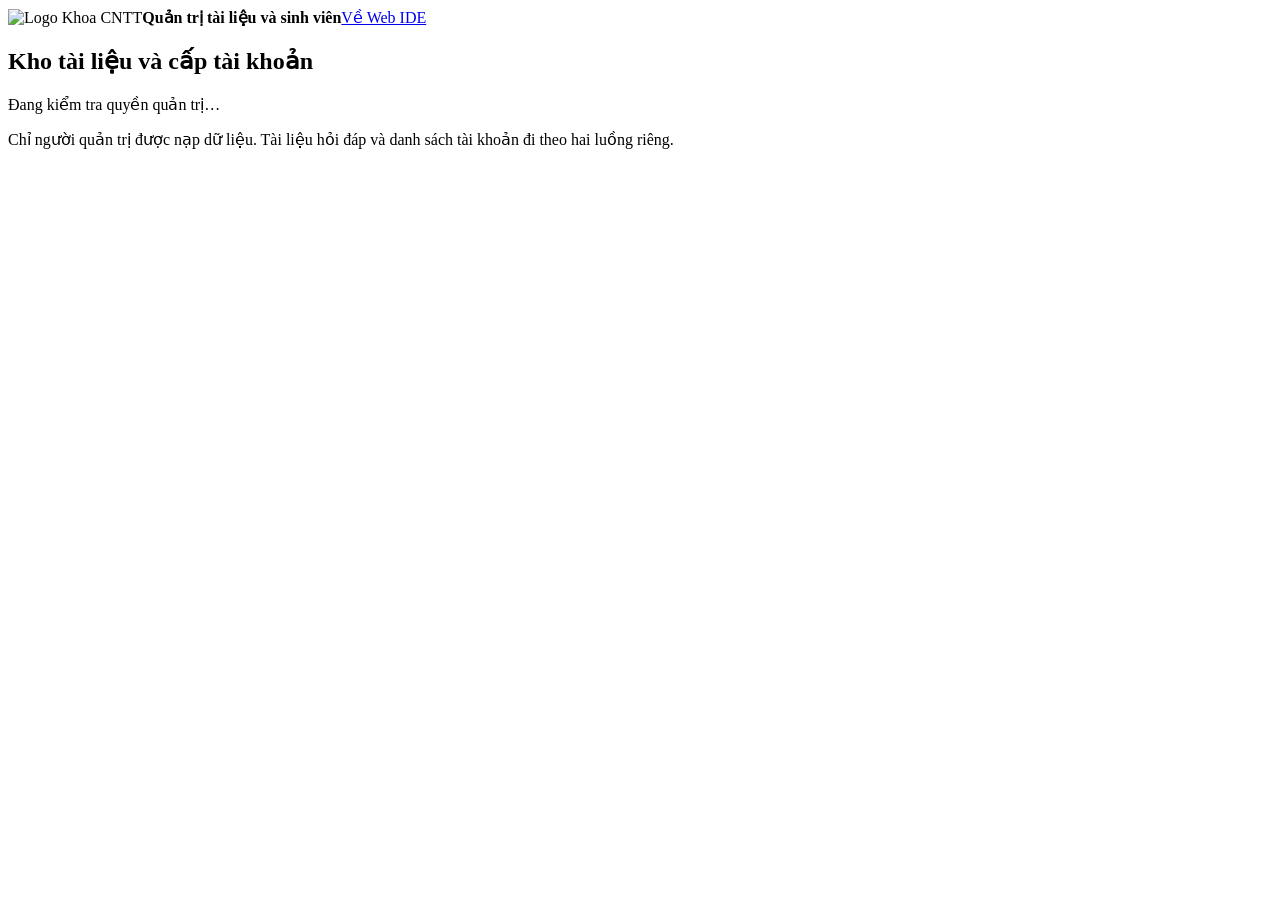
==== static/admin.html @ df2b9a2a "Up ma nguon du an lan dau" ====
<!doctype html>
<html lang="vi">
<head><meta charset="utf-8"><meta name="viewport" content="width=device-width,initial-scale=1"><meta name="referrer" content="same-origin"><title>Quản trị tài liệu và sinh viên · Khoa CNTT</title><link rel="stylesheet" href="/rag.css"></head>
<body class="admin-page">
<header class="admin-header"><img src="/LogoFITHPUni.png" alt="Logo Khoa CNTT"><strong>Quản trị tài liệu và sinh viên</strong><a href="/">Về Web IDE</a></header>
<main class="admin-main">
<section class="admin-card"><h1>Kho tài liệu và cấp tài khoản</h1><p id="admin-auth-status" class="admin-status" role="status">Đang kiểm tra quyền quản trị…</p><p class="admin-note">Chỉ người quản trị được nạp dữ liệu. Tài liệu hỏi đáp và danh sách tài khoản đi theo hai luồng riêng.</p></section>
<div id="admin-work" hidden>
<section class="admin-card" aria-labelledby="admin-document-heading"><h2 id="admin-document-heading">1. Nạp tài liệu Word hoặc văn bản</h2><p class="admin-note">Chọn DOCX hoặc TXT UTF-8. Xem thứ tự đoạn, bảng, ảnh và cảnh báo trước khi công bố. Với ảnh sơ đồ, mô tả phải được đối chiếu với ảnh gốc; OCR hay chú thích không tự chứng minh ý nghĩa ảnh.</p>
<form id="admin-document-form"><div class="admin-controls"><label for="admin-document-target">Cách nạp</label><select id="admin-document-target"><option value="">Tài liệu mới</option></select></div><div class="admin-controls"><input id="admin-document-file" type="file" accept=".docx,.txt" required aria-label="Tài liệu Word hoặc văn bản"><button type="submit" class="primary">Đọc và xem trước</button></div></form>
<div class="admin-controls"><label for="admin-document-list">Tài liệu đã nạp</label><select id="admin-document-list"><option value="">Chọn bản nạp để xem lại</option></select><button id="admin-refresh-documents" type="button">Làm mới</button></div>
<p id="admin-document-status" class="admin-status" role="status">Chưa chọn tài liệu.</p>
<div id="admin-document-preview" hidden><h3 id="admin-preview-title"></h3><div id="admin-document-warnings"></div><details><summary>Nội dung đã trích xuất theo thứ tự</summary><div id="admin-document-blocks" class="admin-table-wrap"></div></details><div id="admin-document-images"></div>
<div class="admin-controls"><button id="admin-publish" class="primary" type="button">Xác nhận nạp vào kho hỏi đáp</button><button id="admin-cancel-job" type="button" hidden>Dừng nạp</button></div><p class="admin-note">Chỉ bản nạp hoàn tất kiểm tra mới xuất hiện trong kho của sinh viên. Nạp lại không tự ghi đè chỉ vì tên tệp giống nhau.</p></div>
<div class="admin-controls"><button id="admin-reindex" type="button">Dựng lại chỉ mục tìm kiếm</button></div><p class="admin-note">Dùng khi cấu hình model embedding thay đổi. Hệ thống kiểm tra chỉ mục mới trước khi chuyển sử dụng, không thay đổi tài liệu gốc.</p>
</section>
<section class="admin-card" aria-labelledby="admin-student-heading"><h2 id="admin-student-heading">2. Nhập tài khoản sinh viên từ Excel</h2><p class="admin-note">Mỗi lượt tối đa 100 sinh viên. Mẫu gồm Email, MSSV, Họ và tên, Lớp, Năm học; có thể thêm Mật khẩu. MSSV phải giữ dạng văn bản nếu có số 0 đầu. Có mật khẩu thì dùng để cấp tài khoản mới, để trống thì tạo riêng lúc xác nhận. Tài khoản đã có không bị ghi đè.</p>
<a class="admin-button" href="/api/admin/students/template">Tải mẫu Excel</a>
<form id="admin-student-form"><div class="admin-controls"><input id="admin-student-file" type="file" accept=".xlsx" required aria-label="Danh sách sinh viên Excel"><button type="submit" class="primary">Kiểm tra và xem trước</button></div></form>
<p id="admin-student-status" class="admin-status" role="status">Chưa nhập danh sách. Xem trước chưa cấp tài khoản.</p>
<div id="admin-import-preview" hidden><p id="admin-import-counts"></p><div class="admin-table-wrap"><table><thead><tr><th>Dòng</th><th>Email</th><th>MSSV</th><th>Họ và tên</th><th>Lớp / Năm</th><th>Kết quả / Lý do</th></tr></thead><tbody id="admin-import-rows"></tbody></table></div><div class="admin-controls"><button id="admin-import-confirm" class="primary" type="button">Xác nhận cấp tài khoản hợp lệ</button></div></div>
<div id="admin-credentials" class="admin-secret" hidden><h3>Thông tin đăng nhập mới được cấp</h3><p>Chỉ bàn giao riêng cho từng sinh viên. Tải và cất giữ ở nơi phù hợp; hệ thống không lưu mật khẩu rõ để xem lại. Không chia sẻ cả danh sách cho sinh viên. Thông tin này được ẩn khi rời tab hoặc sau 5 phút.</p><pre id="admin-credential-text"></pre><div class="admin-controls"><button id="admin-download-credentials" type="button">Tải thông tin để bàn giao riêng</button><button id="admin-clear-credentials" type="button">Ẩn và xóa khỏi trang</button></div></div>
</section>
</div>
</main><script src="/admin.js" defer></script></body></html>
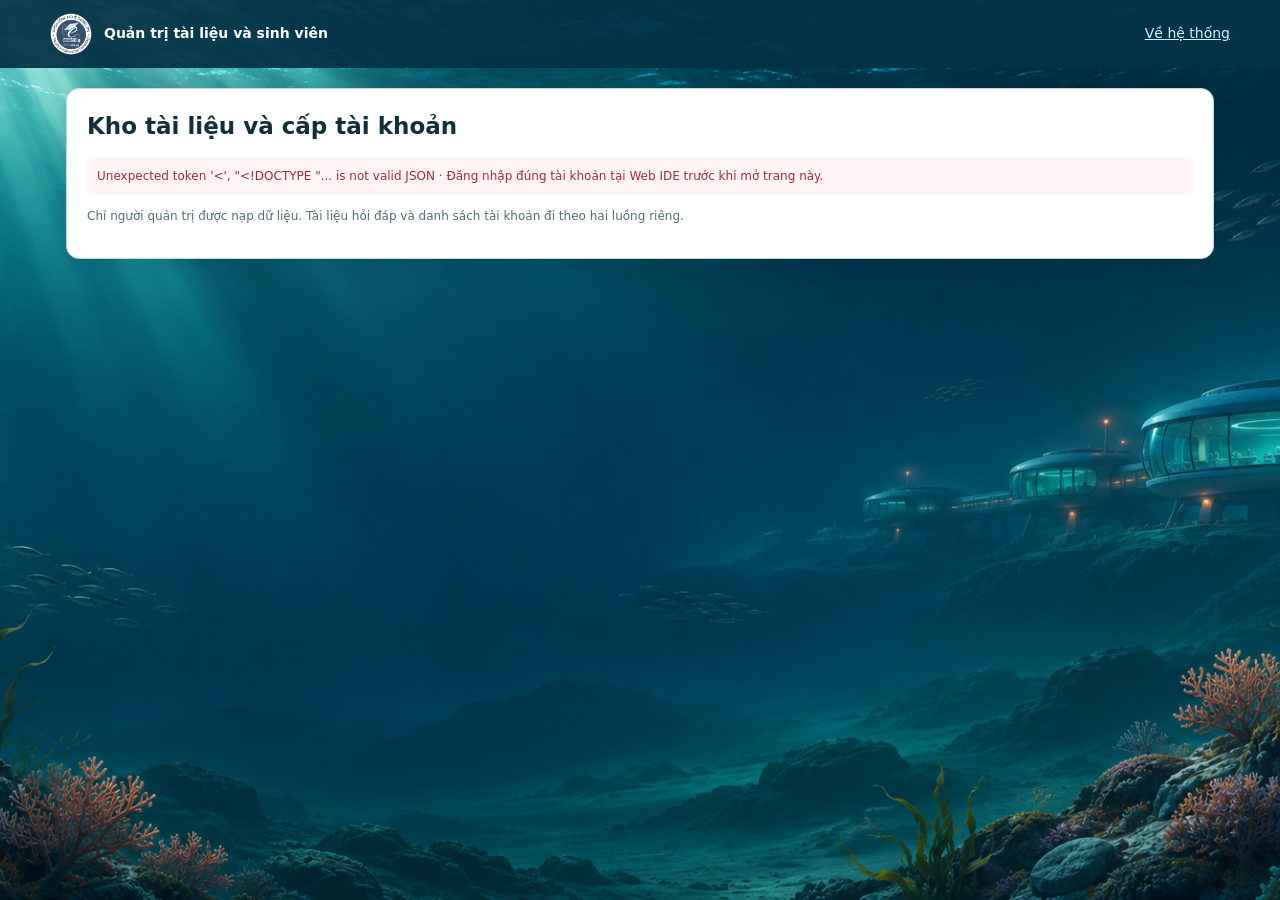
==== commit 70aabee1: "Standardize official programming support system title" ====
--- a/static/admin.html
+++ b/static/admin.html
@@ -2,7 +2,7 @@
 <html lang="vi">
 <head><meta charset="utf-8"><meta name="viewport" content="width=device-width,initial-scale=1"><meta name="referrer" content="same-origin"><title>Quản trị tài liệu và sinh viên · Khoa CNTT</title><link rel="stylesheet" href="/rag.css"></head>
 <body class="admin-page">
-<header class="admin-header"><img src="/LogoFITHPUni.png" alt="Logo Khoa CNTT"><strong>Quản trị tài liệu và sinh viên</strong><a href="/">Về Web IDE</a></header>
+<header class="admin-header"><img src="/LogoFITHPUni.png" alt="Logo Khoa CNTT"><strong>Quản trị tài liệu và sinh viên</strong><a href="/">Về hệ thống</a></header>
 <main class="admin-main">
 <section class="admin-card"><h1>Kho tài liệu và cấp tài khoản</h1><p id="admin-auth-status" class="admin-status" role="status">Đang kiểm tra quyền quản trị…</p><p class="admin-note">Chỉ người quản trị được nạp dữ liệu. Tài liệu hỏi đáp và danh sách tài khoản đi theo hai luồng riêng.</p></section>
 <div id="admin-work" hidden>
--- a/rag.css
+++ b/rag.css
@@ -0,0 +1,72 @@
+/* Separate document assistant; existing IDE panes and ocean scene stay intact. */
+[hidden] { display: none !important; }
+.assistant-toolbar { gap: 6px; flex-wrap: wrap; }
+.assistant-modes { display: flex; gap: 3px; }
+.assistant-modes button[aria-pressed="true"] { background: #007f85; border-color: #007f85; color: white; }
+#admin-link { color: #075c72; font-size: 11px; text-decoration: none; padding: 4px; }
+#chat-panel[data-assistant-mode="documents"] > #provider-status,
+#chat-panel[data-assistant-mode="documents"] > #context-status,
+#chat-panel[data-assistant-mode="documents"] > #chat-log,
+#chat-panel[data-assistant-mode="documents"] > #chat-form,
+#chat-panel[data-assistant-mode="documents"] > .assistant-toolbar #clear-chat { display: none; }
+#rag-panel { display: flex; flex-direction: column; min-height: 0; flex: 1; color: #000; background: #fff; }
+.rag-history-tools { display: flex; gap: 5px; padding: 8px 11px; border-bottom: 1px solid #dbe7eb; }
+.rag-history-tools select { flex: 1; min-width: 0; max-width: 100%; font-size: 12px; background: #fff; color: #193d4d; border: 1px solid #bfd5de; border-radius: 6px; padding: 6px; }
+.rag-history-tools button { font-size: 11px; padding: 5px 8px; }
+.rag-note { margin: 0; padding: 7px 12px; background: #f5fafb; color: #547080; font-size: 11px; line-height: 1.4; border-bottom: 1px solid #dbe7eb; }
+#rag-log { flex: 1; min-height: 0; overflow: auto; overscroll-behavior: contain; padding: 12px; display: flex; flex-direction: column; gap: 12px; }
+.rag-empty { color: #547080; font-size: 13px; line-height: 1.65; margin: auto; text-align: center; max-width: 330px; }
+.rag-message { border: 1px solid #dbe7eb; border-radius: 10px; padding: 11px; font-size: 13px; line-height: 1.6; overflow-wrap: anywhere; background: #fff; }
+.rag-message.user { margin-left: 18px; background: #f0faf8; border-color: #c9e8e4; }
+.rag-message-label { display: block; color: #46626f; font-size: 10px; font-weight: 700; margin-bottom: 6px; }
+.rag-message-text { white-space: pre-wrap; }
+.rag-message-progress { font-size: 11px; color: #547080; margin: 8px 0 0; }
+.rag-citations { display: flex; flex-wrap: wrap; gap: 5px; margin-top: 10px; }
+.rag-citation { font-size: 10px !important; color: #075c72; text-align: left; padding: 5px 7px !important; border: 1px solid #b8d4df; background: #f5fbfc; border-radius: 6px; white-space: normal; }
+#rag-form { flex: none; padding: 10px 12px; border-top: 1px solid #dbe7eb; }
+#rag-question { display: block; width: 100%; height: clamp(70px,12vh,110px); resize: none; padding: 10px; background: white; color: #000; border: 1px solid #b6cfd8; border-radius: 9px; font: inherit; font-size: 12px; }
+.rag-actions { display: flex; align-items: center; gap: 7px; margin-top: 7px; }
+#rag-status { flex: 1; min-width: 0; color: #547080; font-size: 11px; overflow-wrap: anywhere; }
+#rag-send { background: #007f85; border-color: #007f85; color: #fff; }
+#rag-stop { color: #a52c3a; }
+#rag-source-dialog { width: min(760px,94vw); max-height: 85vh; padding: 18px; border: 1px solid #b8d4df; border-radius: 12px; color: #000; background: #fff; }
+#rag-source-dialog::backdrop { background: #032f426b; }
+.rag-dialog-header { display: flex; justify-content: space-between; align-items: center; gap: 12px; }
+#rag-source-locator { color: #547080; font-size: 12px; }
+#rag-source-content { white-space: pre-wrap; overflow-wrap: anywhere; font: 13px/1.65 ui-monospace,Consolas,monospace; }
+@media (max-width:600px) { .assistant-toolbar > strong { font-size: 11px; } .assistant-modes button { font-size: 10px; padding: 5px 6px; } #rag-log { padding: 10px; } }
+
+/* Management is a separate page; shared assets keep the main editor lightweight. */
+.admin-page { margin: 0; min-height: 100vh; color: #102e3b; background: #063b53 url('/ocean-station-bg.png') center/cover fixed; font: 14px/1.55 system-ui,sans-serif; }
+.admin-page * { box-sizing: border-box; }
+.admin-header { background: #043247ee; color: #fff; padding: 13px max(16px,calc((100% - 1180px)/2)); display: flex; gap: 12px; align-items: center; }
+.admin-header img { width: 42px; height: 42px; border-radius: 50%; }
+.admin-header strong { flex: 1; }
+.admin-header a { color: #d4f4fa; }
+.admin-main { max-width: 1180px; margin: 20px auto; padding: 0 16px 40px; }
+.admin-card { padding: 20px; margin-bottom: 18px; background: #fff; border: 1px solid #bfd8e0; border-radius: 13px; box-shadow: 0 5px 20px #002c4033; min-width: 0; }
+.admin-card h1 { font-size: 23px; margin: 0 0 10px; }
+.admin-card h2 { font-size: 18px; margin: 0 0 12px; }
+.admin-card h3 { font-size: 15px; margin: 14px 0 8px; }
+.admin-note { color: #526f7b; font-size: 12px; }
+.admin-page button,.admin-page input,.admin-page textarea,.admin-page select { font: inherit; }
+.admin-page button,.admin-page .admin-button { color: #075c72; background: #f5fafb; border: 1px solid #aecbd6; border-radius: 7px; padding: 8px 12px; cursor: pointer; text-decoration: none; display: inline-block; }
+.admin-page button:disabled { opacity: .55; cursor: wait; }
+.admin-page button.primary { background: #007f85; border-color: #007f85; color: #fff; }
+.admin-page input[type=file] { max-width: 100%; border: 1px solid #bfd5de; border-radius: 7px; padding: 7px; background: #f8fbfc; }
+.admin-page textarea { width: 100%; min-height: 80px; resize: vertical; padding: 9px; border: 1px solid #bfd5de; border-radius: 7px; }
+.admin-controls { display: flex; flex-wrap: wrap; gap: 9px; align-items: center; margin: 10px 0; }
+.admin-status { white-space: pre-wrap; overflow-wrap: anywhere; padding: 10px; border-radius: 7px; background: #f2f8fa; font-size: 12px; }
+.admin-status.error { color: #a52c3a; background: #fff4f5; }
+.admin-table-wrap { max-height: 400px; overflow: auto; border: 1px solid #dbe7eb; margin-top: 10px; }
+.admin-page table { border-collapse: collapse; width: 100%; font-size: 12px; text-align: left; }
+.admin-page th,.admin-page td { padding: 8px; border-bottom: 1px solid #dbe7eb; vertical-align: top; overflow-wrap: anywhere; }
+.admin-page th { background: #f1f8fa; position: sticky; top: 0; }
+.admin-block { padding: 10px; border-bottom: 1px solid #dbe7eb; }
+.admin-block pre { white-space: pre-wrap; overflow-wrap: anywhere; font: 12px/1.6 ui-monospace,Consolas,monospace; }
+.admin-image { border: 1px solid #dbe7eb; padding: 12px; border-radius: 9px; margin-top: 12px; }
+.admin-image img { max-width: 100%; max-height: 320px; display: block; margin-bottom: 9px; object-fit: contain; }
+.admin-secret { border: 1px solid #e0bb70; background: #fffaf0; padding: 15px; border-radius: 8px; }
+.admin-secret pre { white-space: pre-wrap; overflow-wrap: anywhere; }
+.admin-page .danger { color: #a52c3a; }
+@media (max-width:600px) { .admin-main { padding: 0 10px 25px; } .admin-card { padding: 14px; } .admin-header { padding: 10px; } .admin-header strong { font-size: 12px; } }
